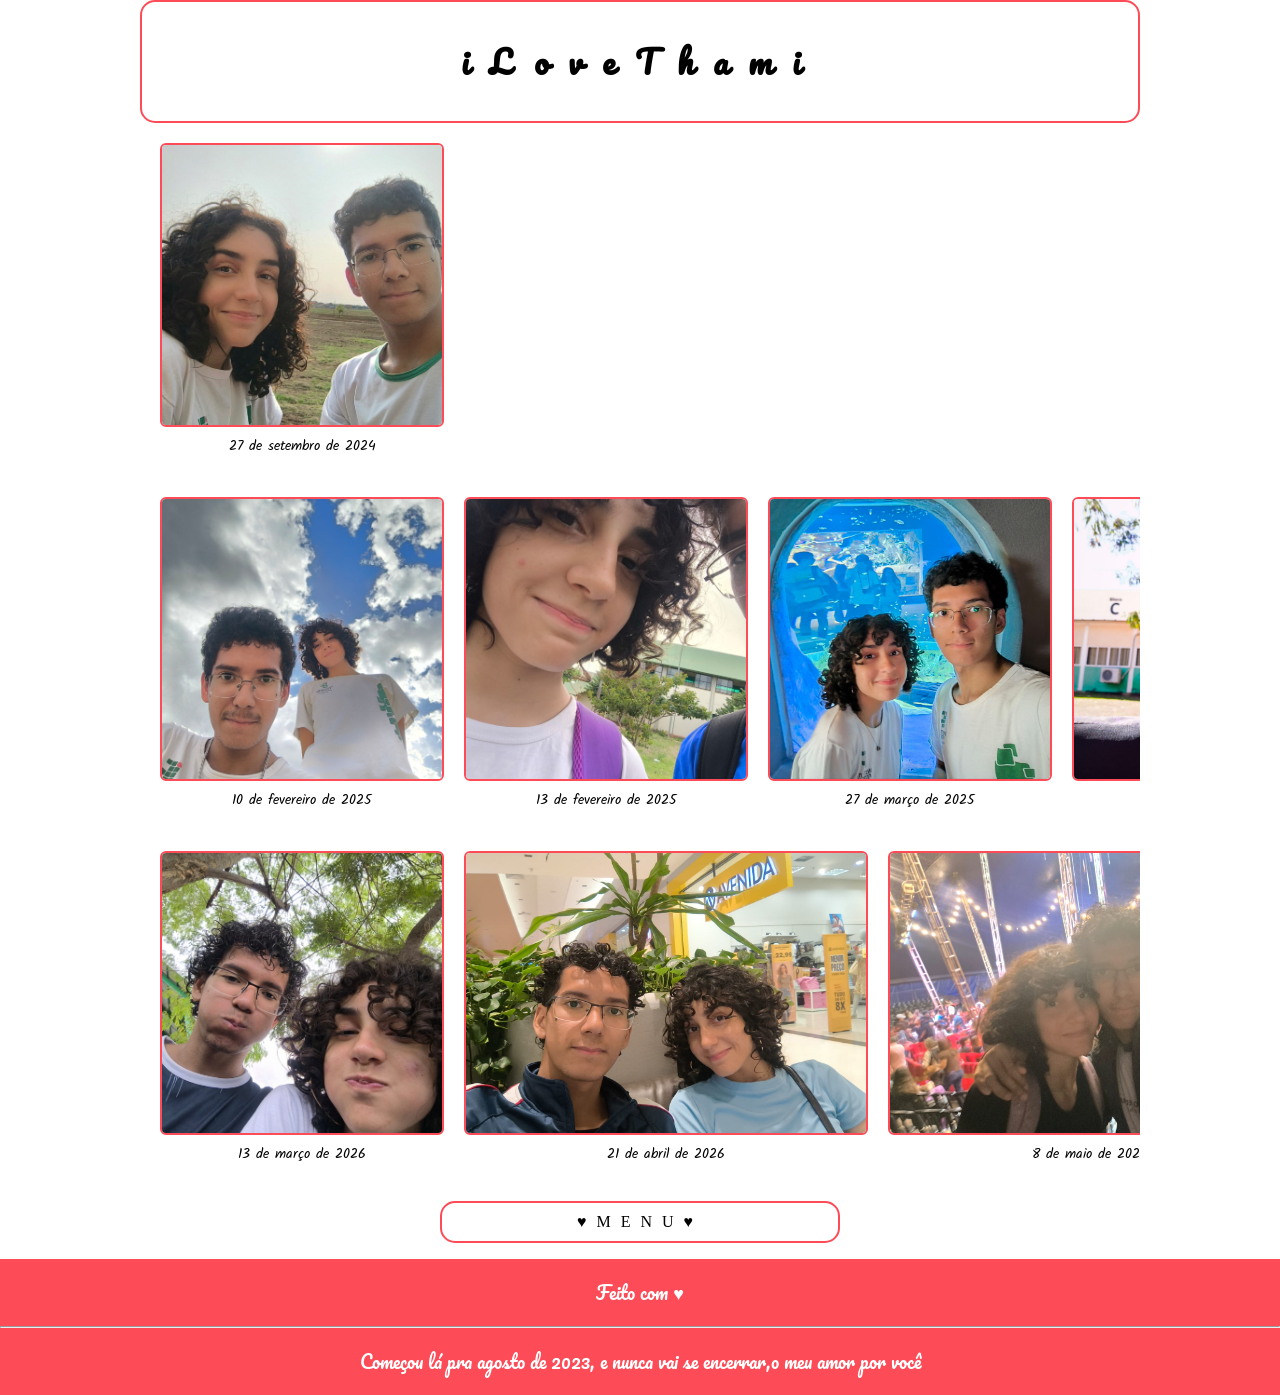
==== galeria.html @ 2f48b0b9 "Add files via upload" ====
<!DOCTYPE html>
<html lang="pt-br">
<head>
    <meta charset="UTF-8">
    <meta name="viewport" content="width=device-width, initial-scale=1.0">
    <title>AMOATHAMIRIS</title>
    <link rel="icon" href="imagens/icon.png">
    <link rel="stylesheet" href="style.css">

</head>

<body>
     <div class="menu">

    <header>
        <h1>iLoveThami</h1>
    </header>

    <section  name="galeria">


<!--ano de 2024-->


    <div name="2024" alt="2024" class="scrollhorizontal">

  <figure class="foto-item">
    <img src="imagens/27set2024.jpeg" alt="" class="foto">
    <figcaption>27 de setembro de 2024</figcaption>
</figure>

    </div>


<!--ano de 2025-->

    
    <div name="2025" alt="2025" class="scrollhorizontal">
        <figure class="foto-item">
    <img src="imagens/10fev2025.jpeg" alt="" class="foto">
    <figcaption>10 de fevereiro de 2025</figcaption>
</figure>

<figure class="foto-item">
    <img src="imagens/13fev2025.jpeg" alt="" class="foto">
    <figcaption>13 de fevereiro de 2025</figcaption>
</figure>

<figure class="foto-item">
    <img src="imagens/27mar2025.jpeg" alt="" class="foto">
    <figcaption>27 de março de 2025</figcaption>
</figure>

<figure class="foto-item">
    <img src="imagens/24jul2025.jpeg" alt="" class="foto">
    <figcaption>24 de julho de 2025</figcaption>
</figure>

<figure class="foto-item">
    <img src="imagens/set2025.jpeg" alt="" class="foto">
    <figcaption>setembro de 2025</figcaption>
</figure>

    </div>

    <!--ano de 2026-->

  <div name="2026" alt="2026" class="scrollhorizontal">

        <figure class="foto-item">
    <img src="imagens/13mar2026.jpeg" alt="" class="foto">
    <figcaption>13 de março de 2026</figcaption>
</figure>

<figure class="foto-item">
    <img src="imagens/21abr2026.jpeg" alt="" class="fotodeitada">
    <figcaption>21 de abril de 2026</figcaption>
</figure>

<figure class="foto-item">
    <img src="imagens/8mai2026.jpeg" alt="" class="fotodeitada">
    <figcaption>8 de maio de 2026</figcaption>
</figure>

<figure class="foto-item">
    <img src="imagens/11jun2026.jpeg" alt="" class="fotodeitada">
    <figcaption>11 de junho de 2026</figcaption>
</figure>

<figure class="foto-item">
    <img src="imagens/14jun2026.jpeg" alt="" class="fotodeitada">
    <figcaption>14 de junho de 2026</figcaption>
</figure>

     </div>
</section>
<ul>
    <li><a href="index.html">&#9829;MENU&#9829;</a></li>
</ul>   

     </div>

 
        
        <footer class="rodape">
            <p>Feito com &#9829;</p>
                        <hr>
            <p>Começou lá pra agosto de 2023, e nunca vai se encerrar,o meu amor por você</p>
        </footer>

</body>
</html>
---- style.css ----
@import url('https://fonts.googleapis.com/css2?family=Alex+Brush&family=Kalam:wght@400;600&family=Pacifico&family=Sacramento&display=swap');

.menu {
    text-align: center;
    width: 90%;
    max-width: 1000px;
    margin: auto;
}

.menu header {
    letter-spacing: 20px;
    border: 2px solid rgb(253, 76, 88);
    border-radius: 15px;
    background-color: rgb(255, 255, 255);
    padding: 10px;
    font-family: 'pacifico';
}

.menu ul {
    list-style: none;
    padding: 0;
}

.menu li {
    background-color: rgb(255, 255, 255);
    border: 2px solid rgb(253, 76, 88);
    border-radius: 15px;
    padding: 10px;
    margin: 10px auto;
    width: 100%;
    max-width: 400px;
    box-sizing: border-box;
    letter-spacing: 10px;
}

.menu a {
    text-decoration: none;
    color: black;
}

body {
    flex-direction: column;
    display: flex;
    min-height: 100vh;
    margin: 0;
}

footer {
  background-color: rgb(253, 76, 88);
  color: rgb(255, 255, 255);
  text-align: center;
  font-family: 'pacifico';
  font-size: large;
}

footer hr {
    color: rgb(255, 255, 255);
}

.poesia {
    border: 2px solid rgb(253, 76, 88);
    border-radius: 15px;
    font-family: 'pacifico';
    padding: 10px;
    margin: 10px auto;
    width: 100%;
    max-width: 400px;
    box-sizing: border-box;
    flex: 0 0 auto;      
    width: 280px;        
    scroll-snap-align: center;
}

.scrollhorizontal {
  display: flex;
  overflow-x: auto;
  overflow-y: hidden;
  gap: 20px;
  padding: 20px;
  scroll-snap-type: x mandatory;

}

.foto {
    border: 2px solid rgb(253, 76, 88);
    border-radius: 6px;
    width: 280px;
    height: 280px;
    object-fit: cover;
    flex: 0 0 auto;
    scroll-snap-align: center;
}

.fotodeitada {
    border: 2px solid rgb(253, 76, 88);
    border-radius: 6px;
    width: 400px;
    height: 280px;
    object-fit: cover;
    flex: 0 0 auto;
    scroll-snap-align: center;
}


.foto-item {
    display: flex;
    flex-direction: column;
    align-items: center;
    gap: 8px;
    margin: 0;          /* remove a margem padrão do <figure> */
    flex: 0 0 auto;      /* essencial dentro do .scroll-lateral */
    scroll-snap-align: center;
}

.foto-item figcaption {
    font-family: 'Kalam', cursive; /* ou outra das que você escolheu */
    font-size: 14px;
    color: rgb(0, 0, 0);
    text-align: center;
}
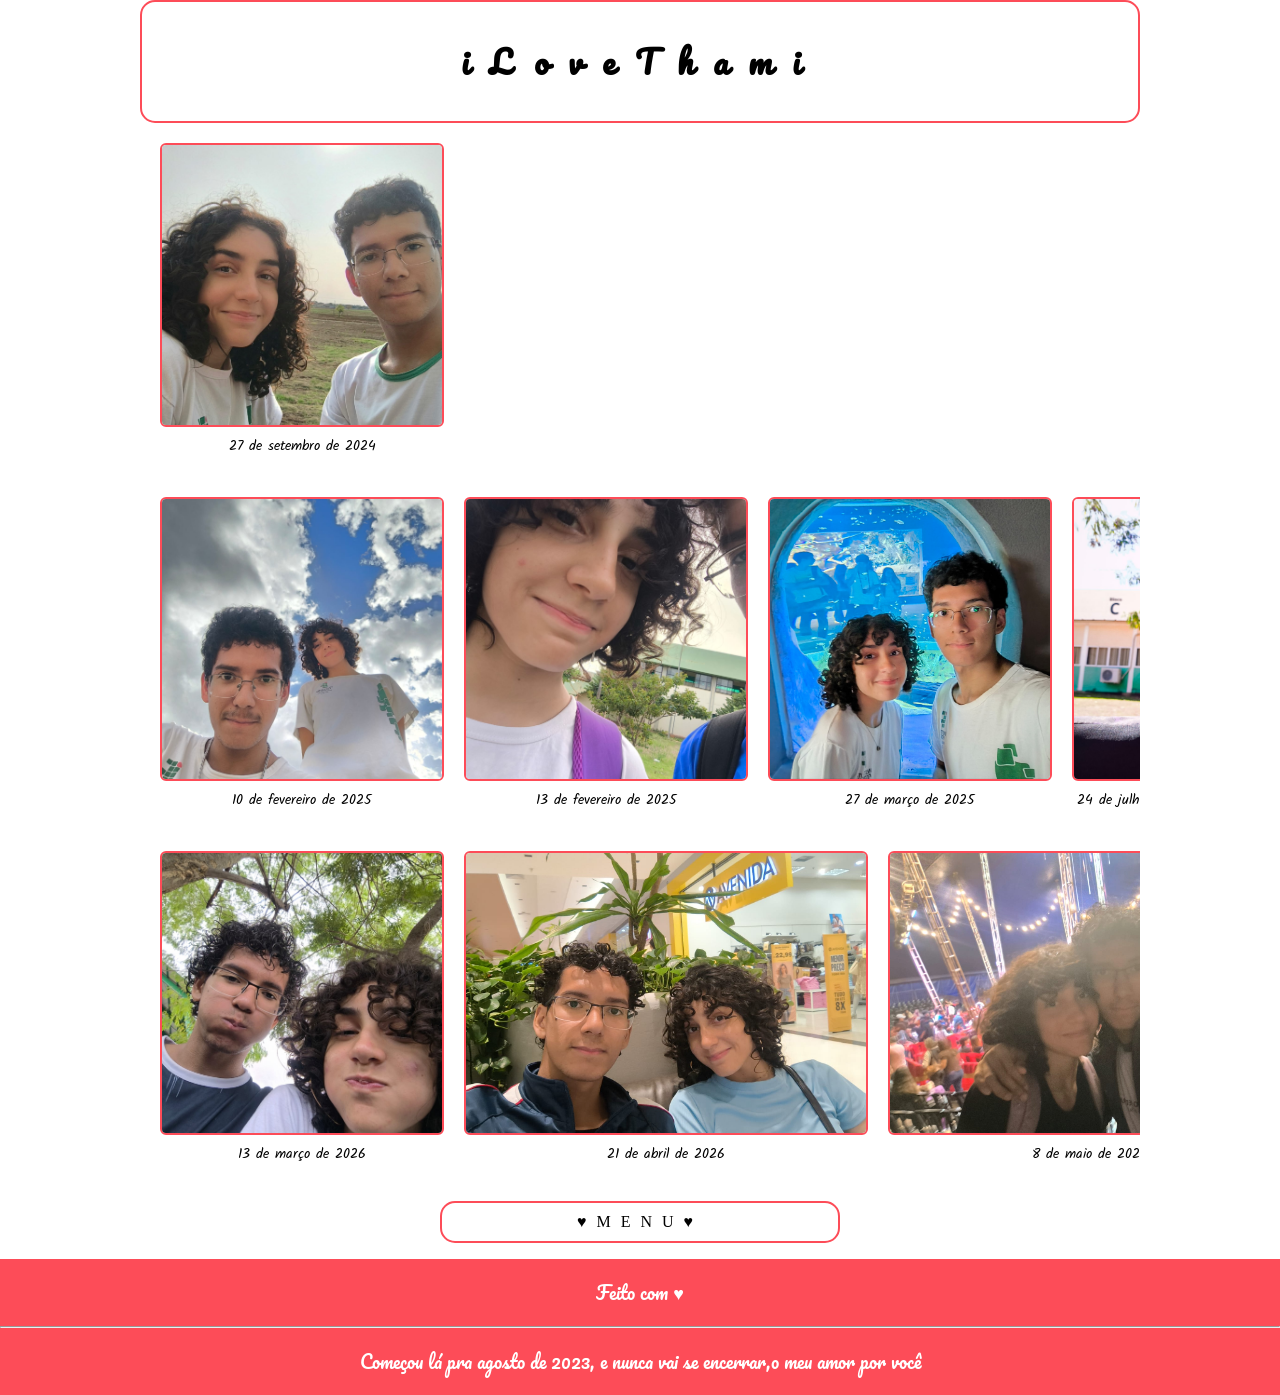
==== commit d2f42a0b: "Update galeria.html" ====
--- a/galeria.html
+++ b/galeria.html
@@ -53,7 +53,7 @@
 
 <figure class="foto-item">
     <img src="imagens/24jul2025.jpeg" alt="" class="foto">
-    <figcaption>24 de julho de 2025</figcaption>
+    <figcaption>24 de julho de 2025(essa é minha preferida)</figcaption>
 </figure>
 
 <figure class="foto-item">
@@ -109,4 +109,4 @@
         </footer>
 
 </body>
-</html>+</html>
